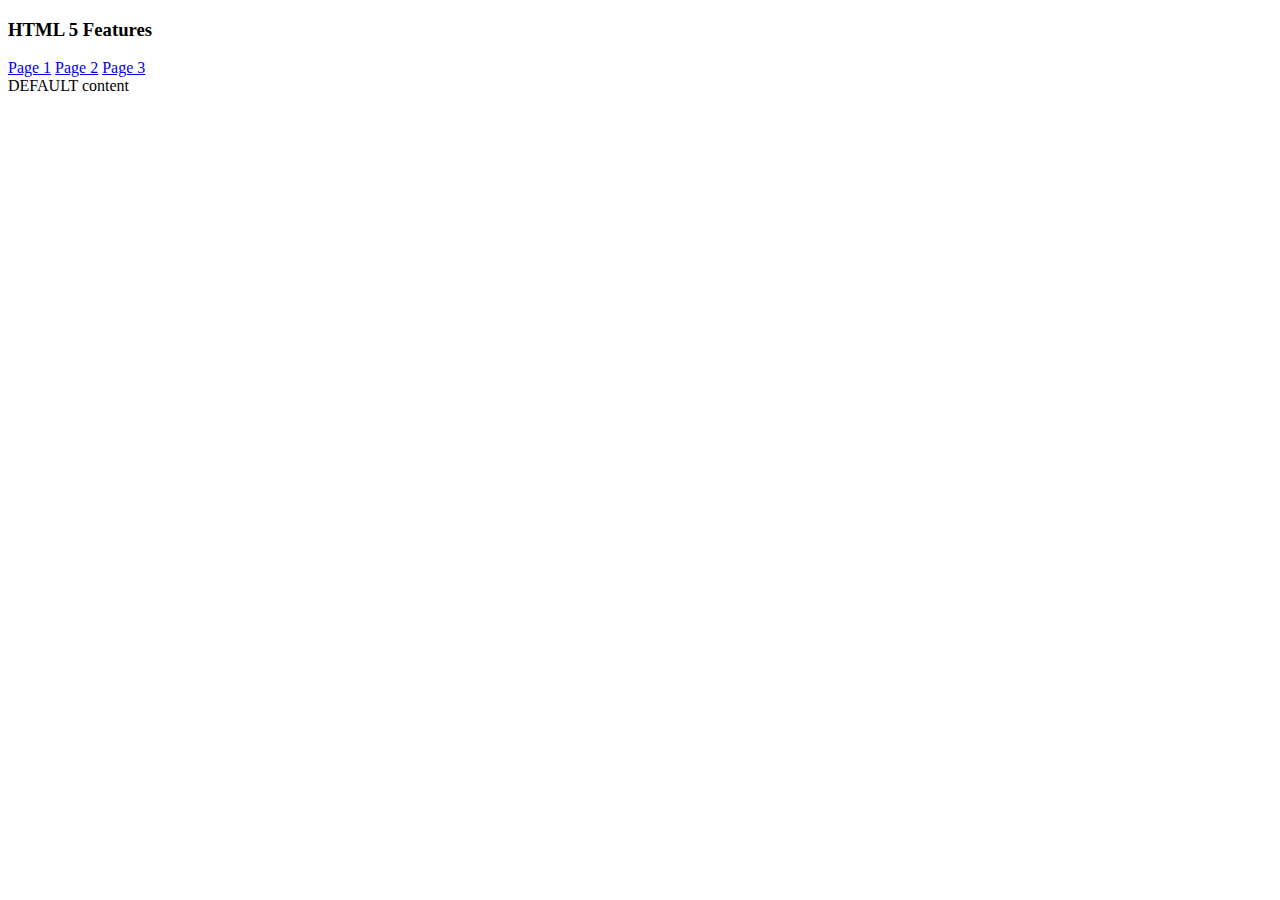
==== index.html @ 8edcf9dc "v 1.0" ====
<!DOCTYPE html>
<html>
<head>
  <title>HTML 5 Features</title>
  <script src="vendor/jquery.js"></script>
  <script src=""></script>
  <script src="js/main.js"></script>
</head>
<body>
  <h3>HTML 5 Features</h3>
  <div id="menu">
    <a href="page_1.html">Page 1</a>
    <a href="page_2.html">Page 2</a>
    <a href="page_3.html">Page 3</a>
  </div>
  <div id="content">
    DEFAULT content
  </div>
</body>
</html>
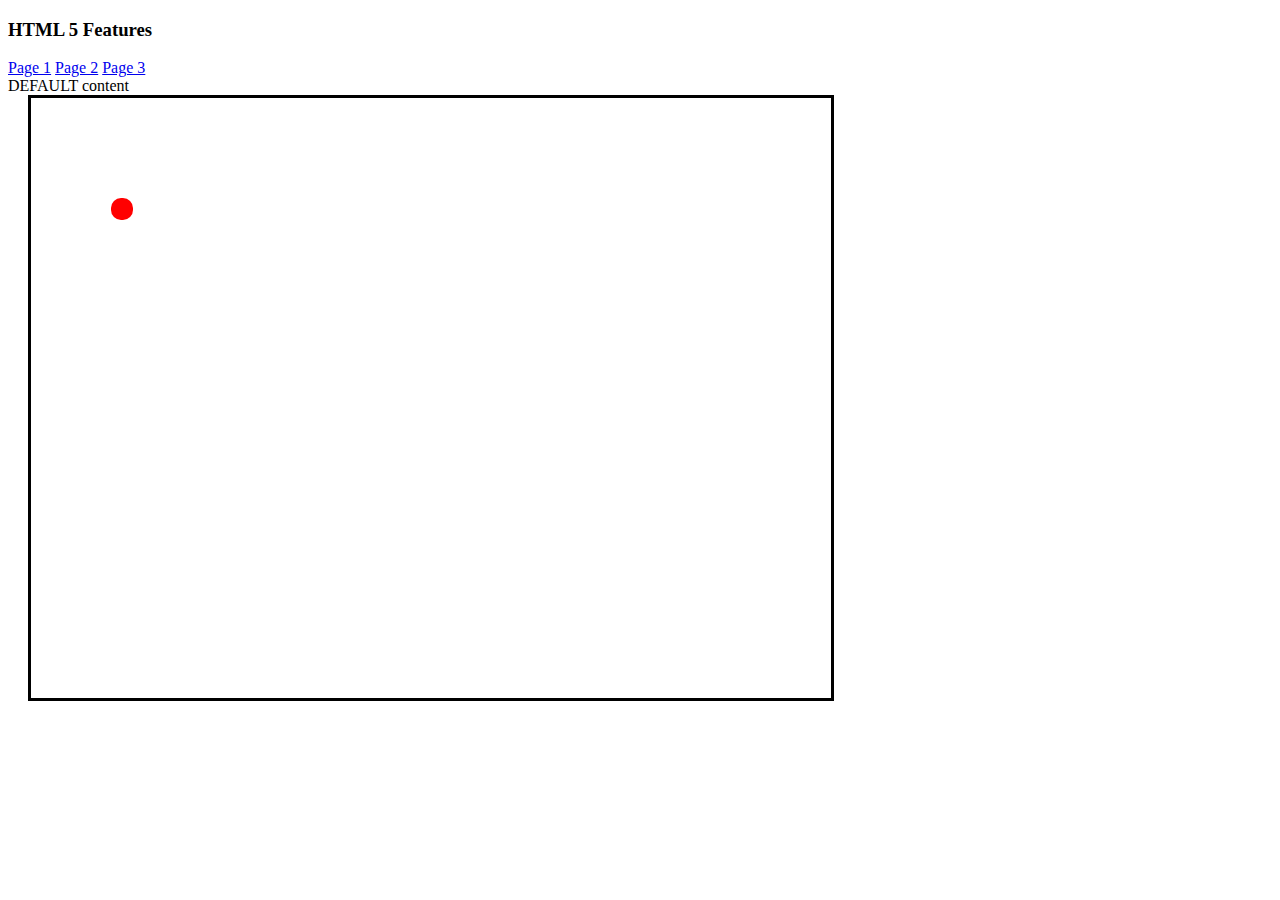
==== commit 19e9b09c: "added gui webworker task" ====
--- a/index.html
+++ b/index.html
@@ -1,9 +1,9 @@
 <!DOCTYPE html>
 <html>
 <head>
-  <title>HTML 5 Features</title>
+  <link rel="stylesheet" href="css/main.css"/>
   <script src="vendor/jquery.js"></script>
-  <script src=""></script>
+  <!--<script src="js/apps/webWorker.js"></script>-->
   <script src="js/main.js"></script>
 </head>
 <body>
@@ -16,5 +16,8 @@
   <div id="content">
     DEFAULT content
   </div>
+<div class="box">
+  <div class="ball"></div>
+</div>
 </body>
 </html>
--- a/css/main.css
+++ b/css/main.css
@@ -0,0 +1,18 @@
+.box {
+  position: relative;
+  width: 800px;
+  height: 600px;
+  margin: 0 20px;
+  border: 3px solid #000;
+}
+
+.box .ball {
+  background-color: red;
+  width: 2px;
+  height: 2px;
+  padding: 10px;
+  position: absolute;
+  top: 100px;
+  left: 80px;
+  border-radius: 10px;
+}
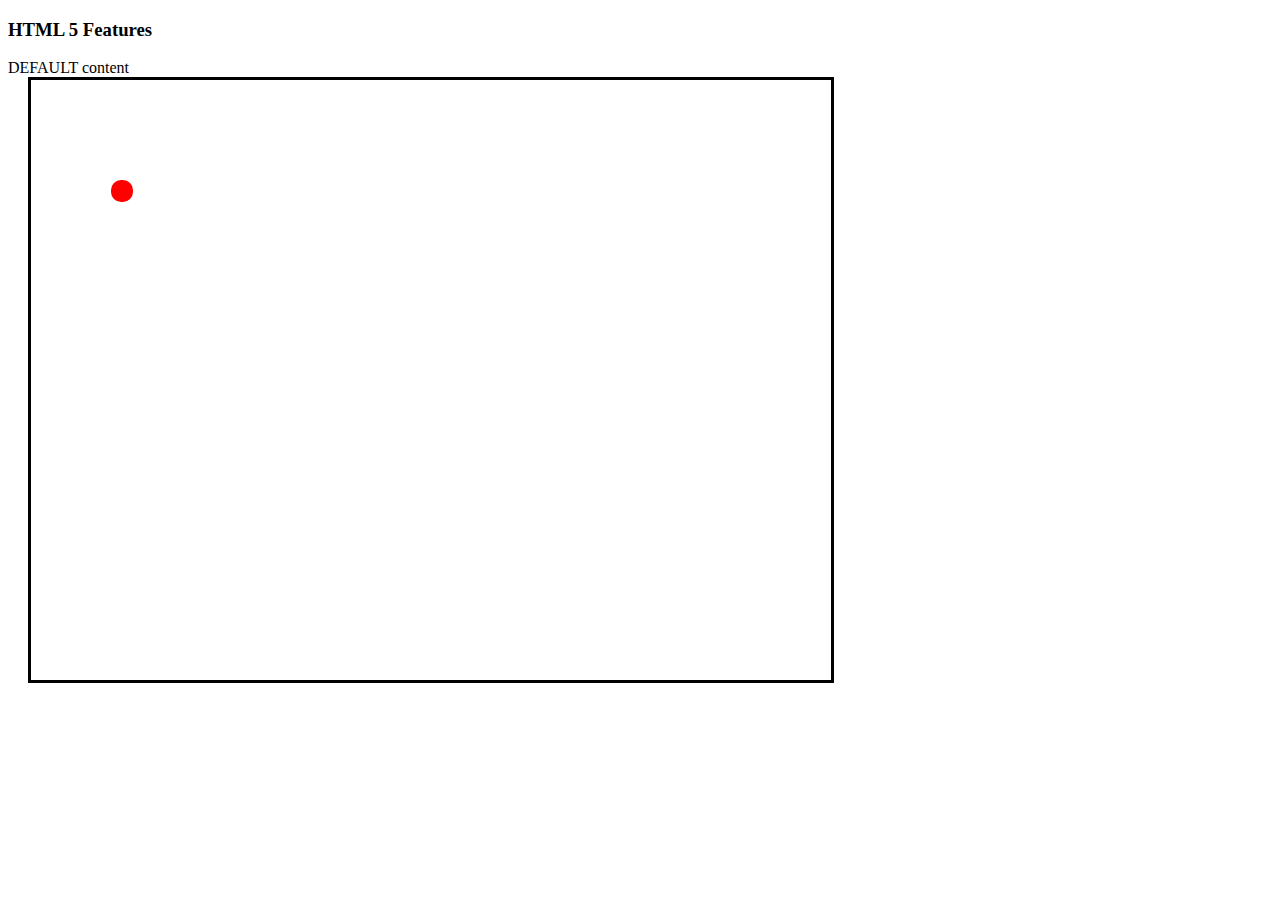
==== commit 48290d83: "v 1.1" ====
--- a/index.html
+++ b/index.html
@@ -4,14 +4,11 @@
   <link rel="stylesheet" href="css/main.css"/>
   <script src="vendor/jquery.js"></script>
   <!--<script src="js/apps/webWorker.js"></script>-->
-  <script src="js/main.js"></script>
+  <!--<script src="js/main.js"></script>-->
 </head>
 <body>
   <h3>HTML 5 Features</h3>
   <div id="menu">
-    <a href="page_1.html">Page 1</a>
-    <a href="page_2.html">Page 2</a>
-    <a href="page_3.html">Page 3</a>
   </div>
   <div id="content">
     DEFAULT content
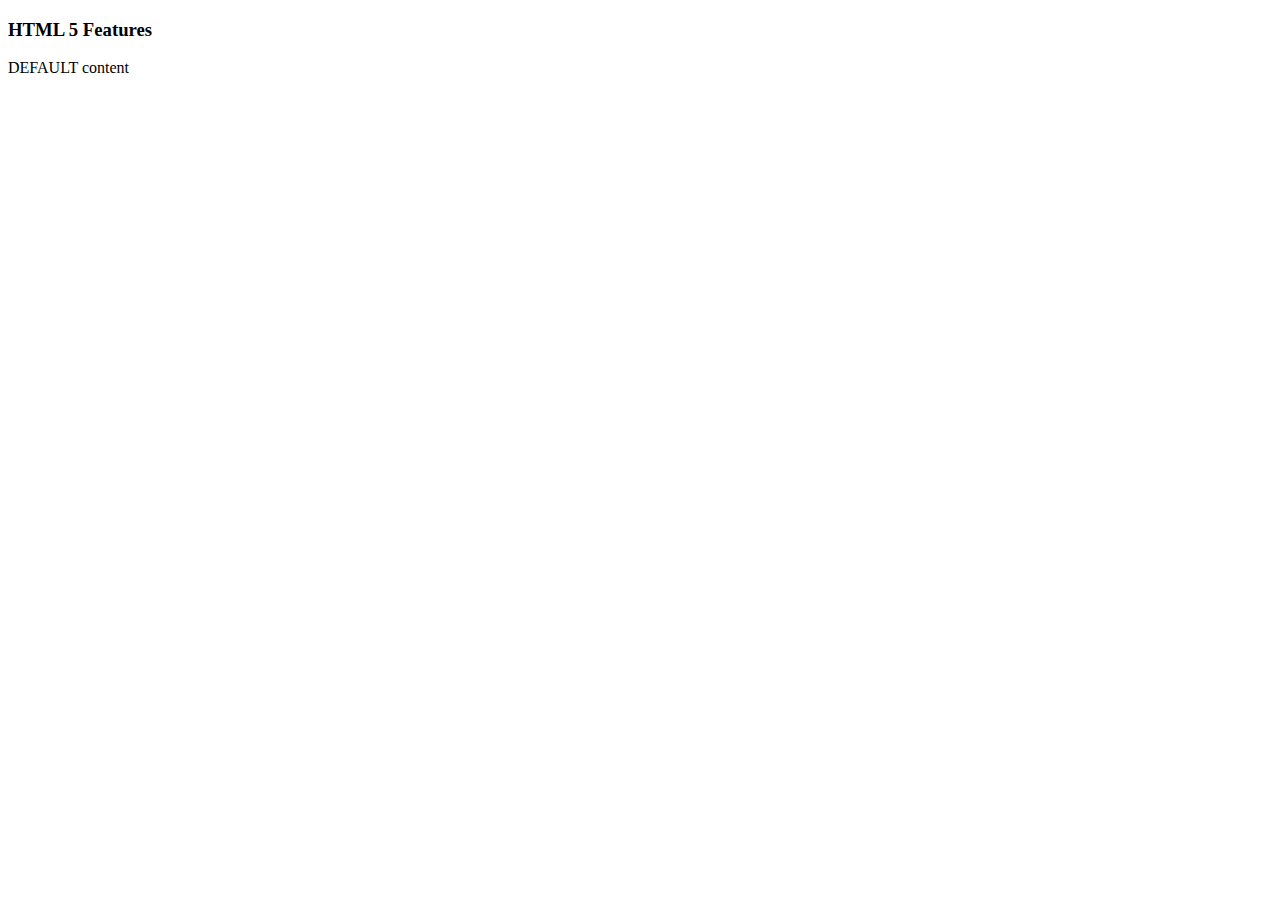
==== commit ab098e5b: "v 1.3" ====
--- a/index.html
+++ b/index.html
@@ -1,10 +1,12 @@
 <!DOCTYPE html>
 <html>
 <head>
-  <link rel="stylesheet" href="css/main.css"/>
+  <link rel="styfireflesheet" href="css/main.css"/>
   <script src="vendor/jquery.js"></script>
   <!--<script src="js/apps/webWorker.js"></script>-->
   <!--<script src="js/main.js"></script>-->
+  <script src="js/ChatApp/ChatSession.js"></script>
+  <script src="js/ChatApp/app.js"></script>
 </head>
 <body>
   <h3>HTML 5 Features</h3>
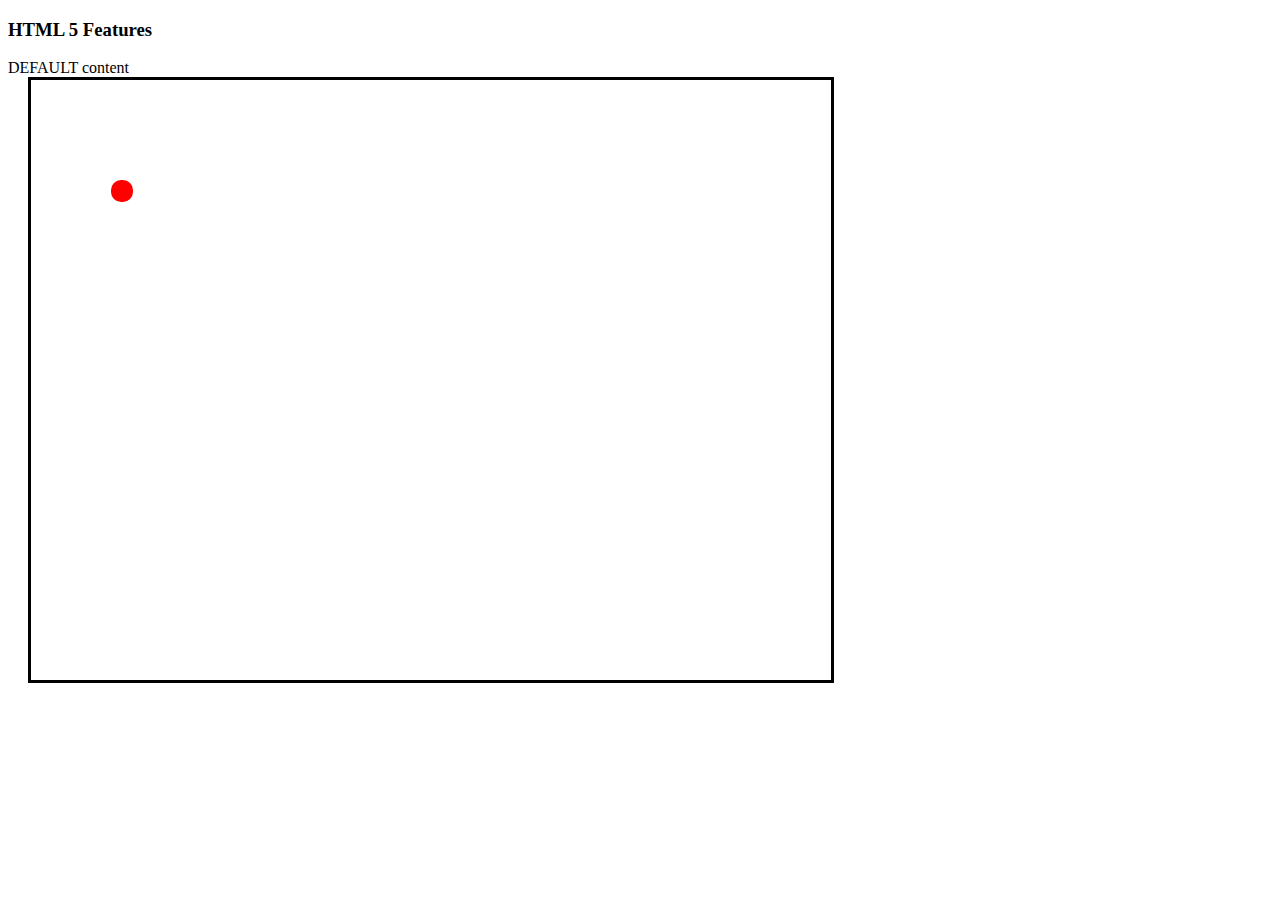
==== commit 88fd027e: "v 1.3" ====
--- a/index.html
+++ b/index.html
@@ -1,7 +1,7 @@
 <!DOCTYPE html>
 <html>
 <head>
-  <link rel="styfireflesheet" href="css/main.css"/>
+  <link rel="stylesheet" href="css/main.css"/>
   <script src="vendor/jquery.js"></script>
   <!--<script src="js/apps/webWorker.js"></script>-->
   <!--<script src="js/main.js"></script>-->
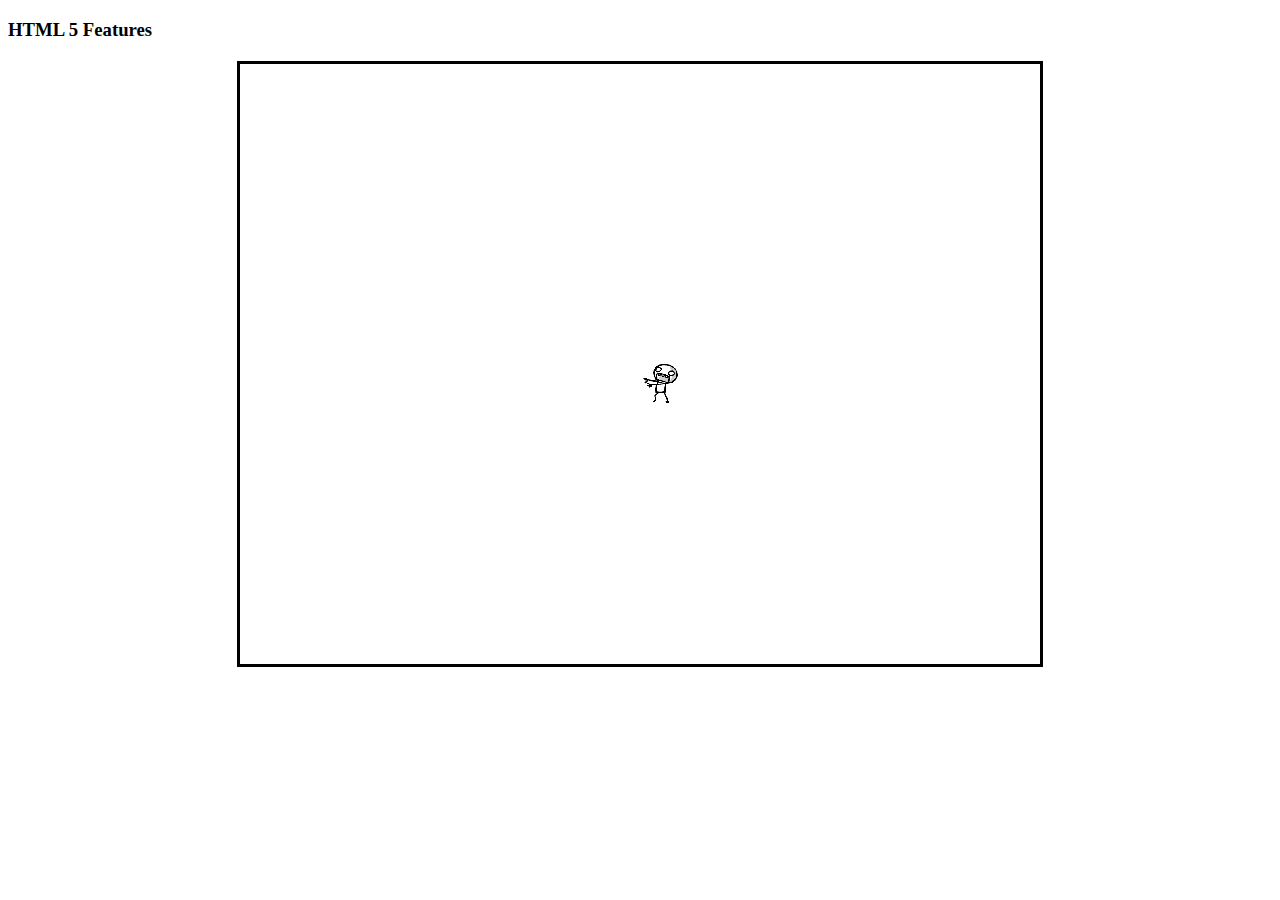
==== commit 53d3668e: "+ web workers v2" ====
--- a/index.html
+++ b/index.html
@@ -3,20 +3,17 @@
 <head>
   <link rel="stylesheet" href="css/main.css"/>
   <script src="vendor/jquery.js"></script>
-  <!--<script src="js/apps/webWorker.js"></script>-->
-  <!--<script src="js/main.js"></script>-->
-  <script src="js/ChatApp/ChatSession.js"></script>
-  <script src="js/ChatApp/app.js"></script>
+  <script src="js/utils.js"></script>
+  <!--<script src="js/ChatApp/ChatSession.js"></script>-->
+  <!--<script src="js/ChatApp/app.js"></script>-->
+  <script src="js/ZombieApp/FieldView.js"></script>
+  <script src="js/ZombieApp/ZombieView.js"></script>
+  <script src="js/ZombieApp/app.js"></script>
+
 </head>
 <body>
-  <h3>HTML 5 Features</h3>
-  <div id="menu">
-  </div>
-  <div id="content">
-    DEFAULT content
-  </div>
-<div class="box">
-  <div class="ball"></div>
-</div>
+<h3>HTML 5 Features</h3>
+
+<div class="field"></div>
 </body>
 </html>
--- a/css/main.css
+++ b/css/main.css
@@ -1,18 +1,26 @@
-.box {
+.field {
   position: relative;
   width: 800px;
   height: 600px;
-  margin: 0 20px;
+  margin: 20px auto;
   border: 3px solid #000;
 }
 
-.box .ball {
-  background-color: red;
-  width: 2px;
-  height: 2px;
-  padding: 10px;
+.field .zombie {
+  /*border: 1px solid #000;*/
+  background: transparent url("../images/zombie-small.gif") no-repeat 0 0 scroll;
+  width: 40px;
+  height: 40px;
+  padding: 0;
   position: absolute;
-  top: 100px;
-  left: 80px;
-  border-radius: 10px;
+  top: 300px;
+  left: 400px;
 }
+
+.video-cont {
+  display: block;
+  width: 800px;
+  height: 600px;
+  margin: 20px auto;
+  border: 2px solid #000;
+}
